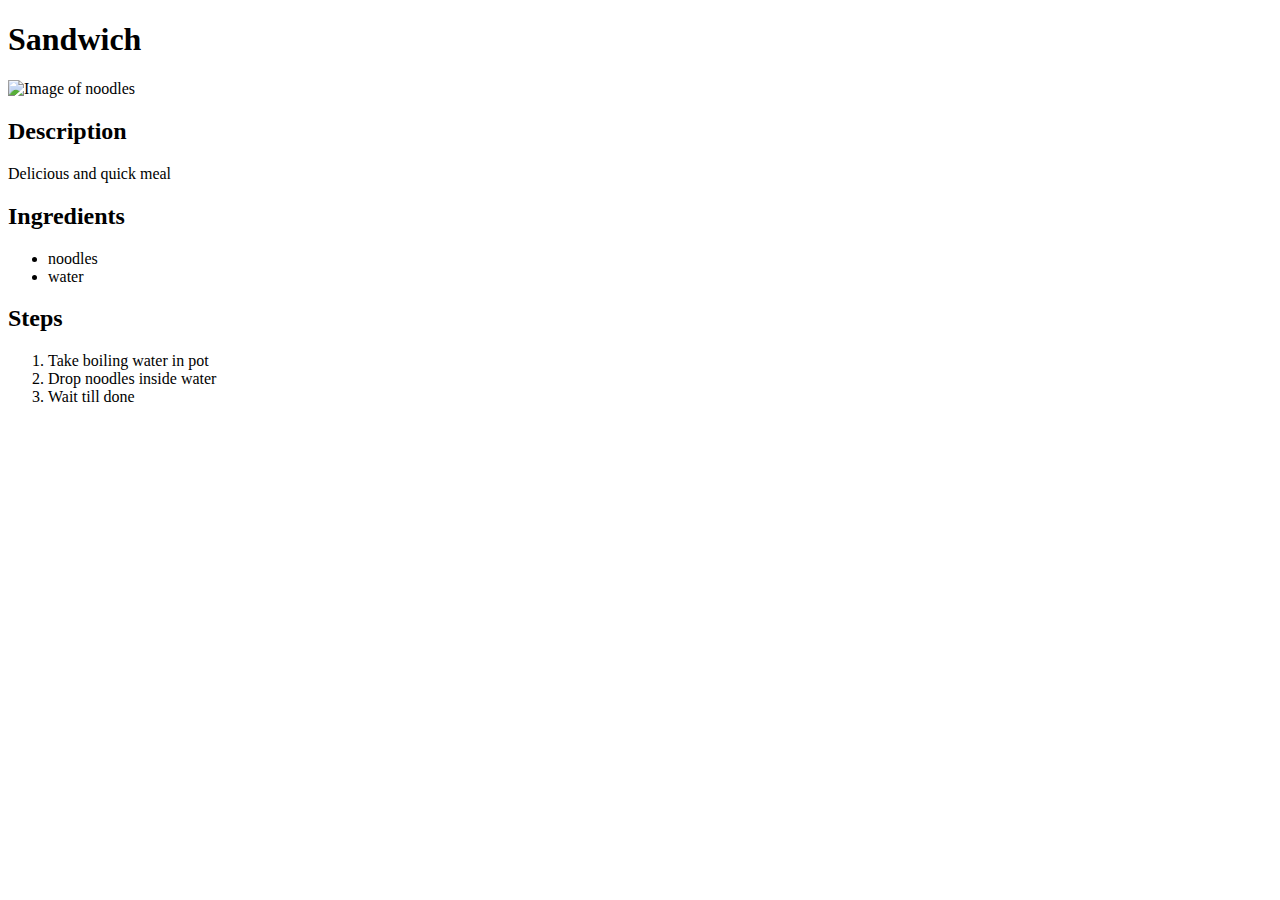
==== recipes/noodles.html @ 0a9a750d "Modified index.html and add new recipe of noodles" ====
<!DOCTYPE html>
<html>

<head>
    <title>Sandwich recipe</title>
</head>

<body>
    <h1>Sandwich</h1>
    <img src="../images/noodles.jpg" alt="Image of noodles">
    <h2>Description</h2>
        <p>Delicious and quick meal</p>
    <h2>Ingredients</h2>
        <ul>
            <li>noodles</li>
            <li>water</li>
        </ul>
    <h2>Steps</h2>
        <ol>
            <li>Take boiling water in pot</li>
            <li>Drop noodles inside water</li>
            <li>Wait till done</li>
        </ol>
</body>

</html>
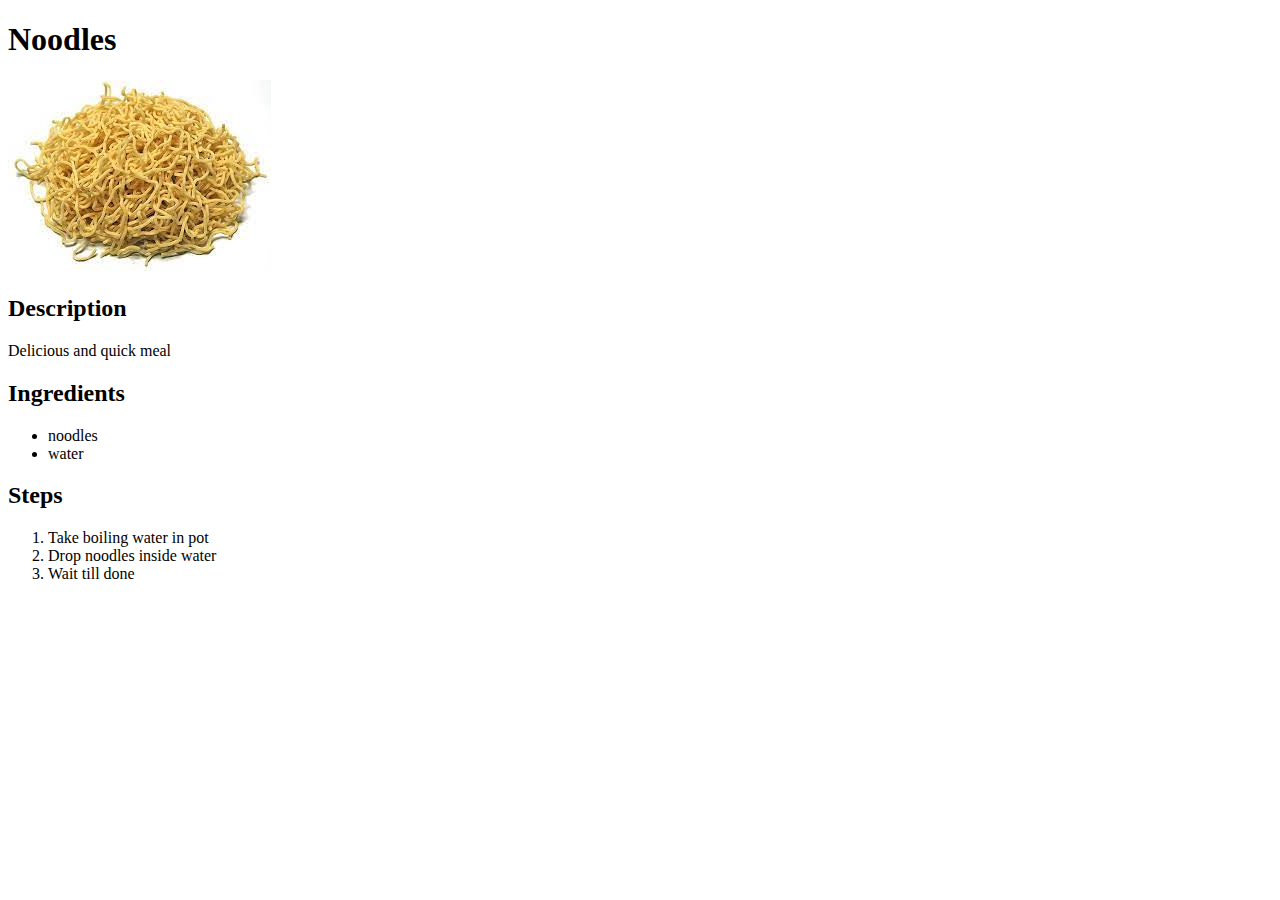
==== commit 75e8a177: "Modified Index.html unordered list of recipes, and noodles.html" ====
--- a/recipes/noodles.html
+++ b/recipes/noodles.html
@@ -2,11 +2,11 @@
 <html>
 
 <head>
-    <title>Sandwich recipe</title>
+    <title>Noodles recipe</title>
 </head>
 
 <body>
-    <h1>Sandwich</h1>
+    <h1>Noodles</h1>
     <img src="../images/noodles.jpg" alt="Image of noodles">
     <h2>Description</h2>
         <p>Delicious and quick meal</p>
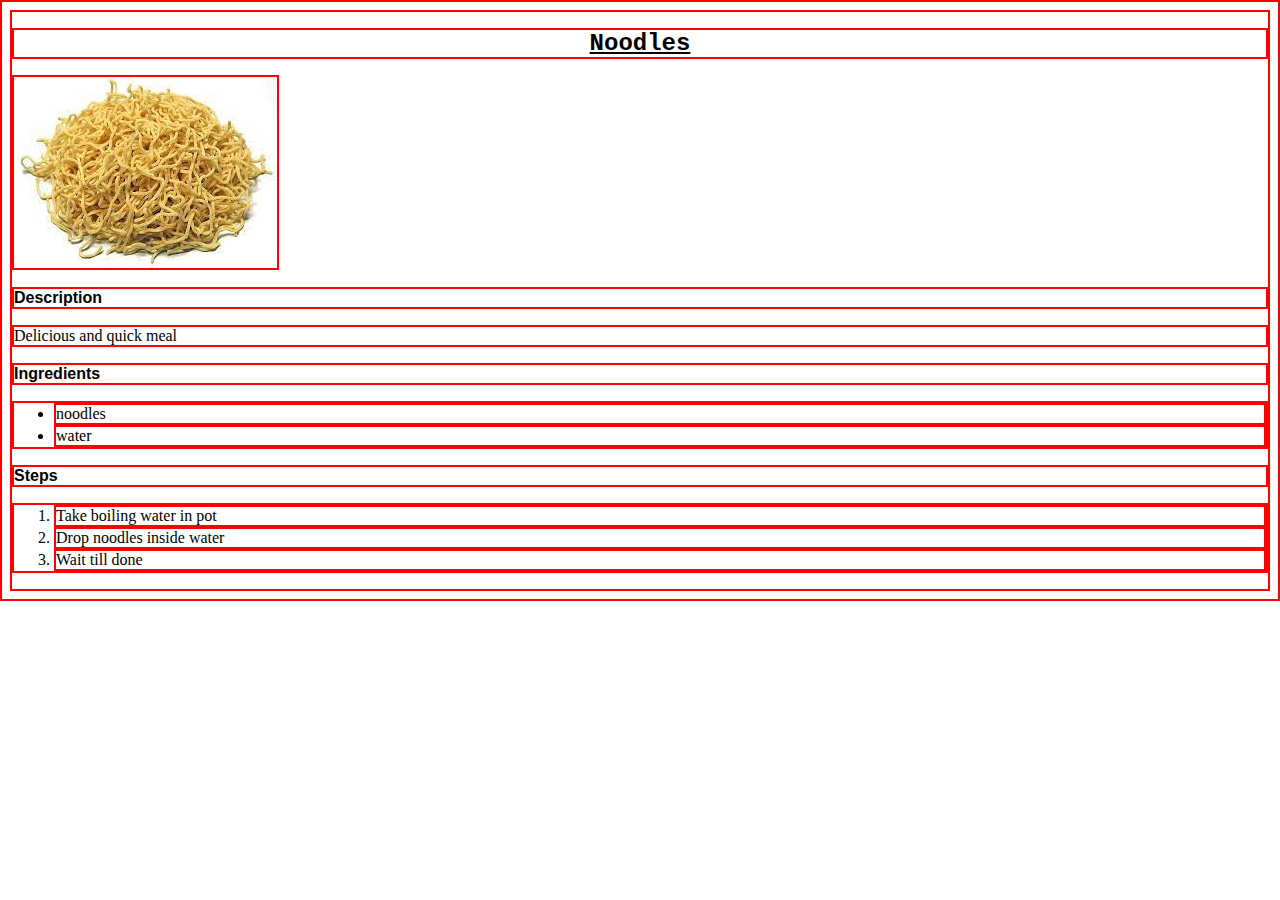
==== commit 6ea01f29: "Last version" ====
--- a/recipes/noodles.html
+++ b/recipes/noodles.html
@@ -3,6 +3,7 @@
 
 <head>
     <title>Noodles recipe</title>
+    <link rel="stylesheet" href="../styles.css">
 </head>
 
 <body>
--- a/styles.css
+++ b/styles.css
@@ -0,0 +1,22 @@
+* {
+  border: 2px solid red;
+}
+
+h1 {
+    font-family: "Courier New", monospace;
+    font-size: x-large;
+    font-weight: bold ;
+    text-decoration: underline;
+    text-align: center;
+}
+
+h2 {
+    font-size: medium;
+    font-weight: bold;
+    font-family: Impact, Haettenschweiler, 'Arial Narrow Bold', sans-serif;
+}
+
+li a{
+    color: brown;
+    text-align: center;
+}
